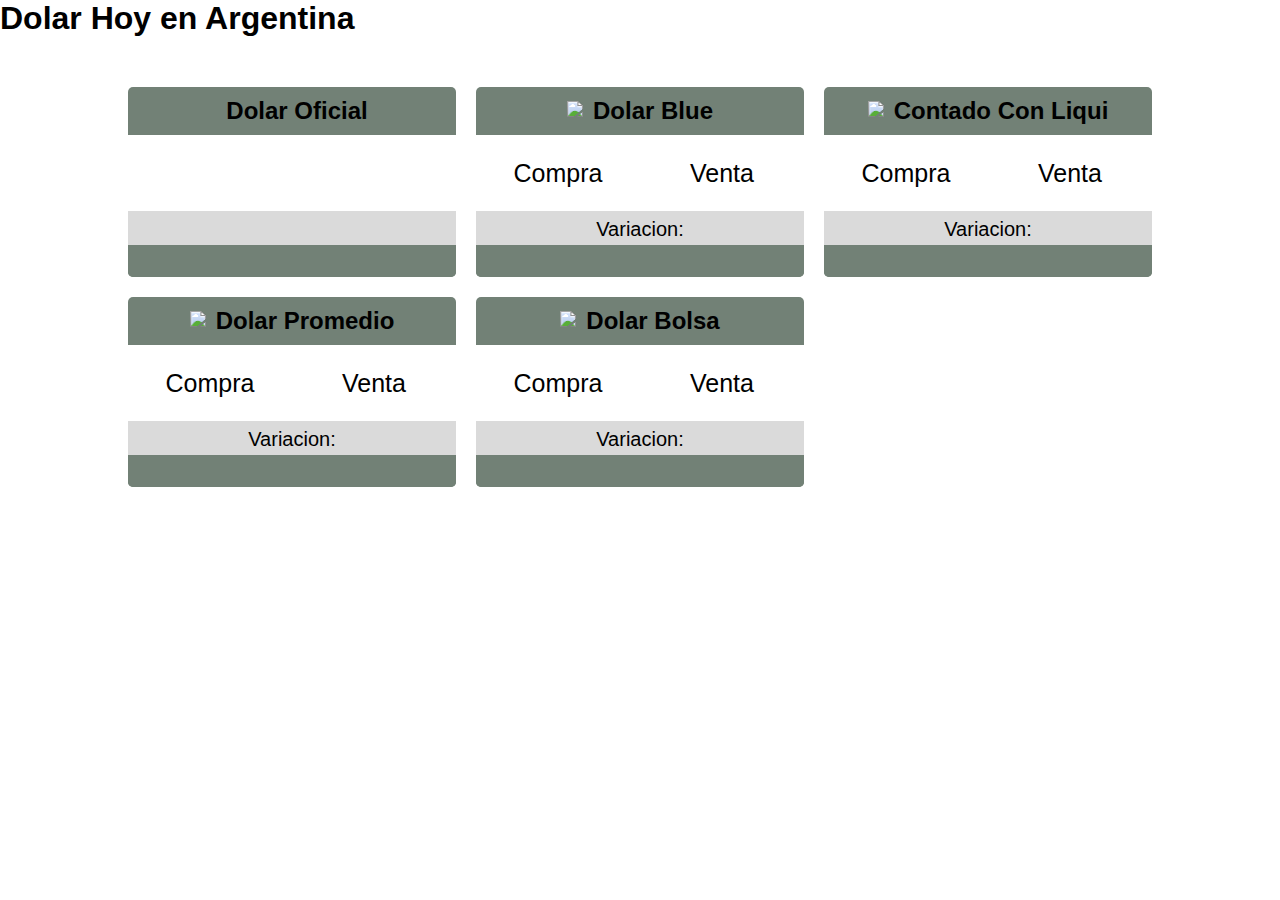
==== index.html @ 61aea2e7 "Creados las cartas contado a liqui, dolar promedio, dolar bolsa. en html. Agregadas funciones Dolar_" ====
<!DOCTYPE html>
<html lang="es">
  <head>
    <meta charset="UTF-8" />
    <meta http-equiv="X-UA-Compatible" content="IE=edge" />
    <meta name="viewport" content="width=device-width, initial-scale=1.0" />
    <link rel="stylesheet" href="estilos.css" />
    <title>Document</title>
  </head>
  <body>
    <div class="container">
      <h1>Dolar Hoy en Argentina</h1>
      <div id="dolar">
        <div id="dolarOficial" class="dolar">
          <div class="titulo">
            <span><img src="img/b1.png" alt="" /></span>
            <h2>Dolar Oficial</h2>
          </div>
          <div class="cotizacion">
            <div id="compra"><p></p></div>
            <div id="venta"><p></p></div>
          </div>
          <div class="variacion" id="varia"><p></p></div>
          <div class="fecha" id="fecha"><p></p></div>
        </div>
        <div id="dolarBlue" class="dolar">
          <div class="titulo">
            <span><img src="img/b2.png" /></span>
            <h2>Dolar Blue</h2>
          </div>
          <div class="cotizacion">
            <div id="compra">
              <p>Compra <br /><span id="Compra_Blue"></span></p>
            </div>
            <div id="venta">
              <p>Venta <br /><span id="Venta_Blue"></span></p>
            </div>
          </div>
          <div class="variacion">
            <p>Variacion: <span id="Variacion_Blue"></span></p>
          </div>
          <div class="fecha"><span id="Fecha_B"></span></div>
        </div>
        <div id="dolarConLiquid" class="dolar">
          <div class="titulo">
            <span><img src="img/b3.png" /></span>
            <h2>Contado Con Liqui</h2>
          </div>
          <div class="cotizacion">
            <div id="compra">
              <p>Compra <br /><span id="Compra_Liqui"></span></p>
            </div>
            <div id="venta">
              <p>Venta <br /><span id="Venta_Liqui"></span></p>
            </div>
          </div>
          <div class="variacion">
            <p>Variacion: <span id="Variacion_Liqui"></span></p>
          </div>
          <div class="fecha"><span id="Fecha_L"></span></div>
        </div>
        <div id="dolarPromedio" class="dolar">
          <div class="titulo">
            <span><img src="img/dolar_promedio.png" /></span>
            <h2>Dolar Promedio</h2>
          </div>
          <div class="cotizacion">
            <div id="compra">
              <p>Compra <br /><span id="Compra_Promedio"></span></p>
            </div>
            <div id="venta">
              <p>Venta <br /><span id="Venta_Promedio"></span></p>
            </div>
          </div>
          <div class="variacion">
            <p>Variacion: <span id="Variacion_Promedio"></span></p>
          </div>
          <div class="fecha"><span id="Fecha_P"></span></div>
        </div>
        <div id="dolarBolsa" class="dolar"><div class="titulo">
            <span><img src="img/b5.png" /></span>
            <h2>Dolar Bolsa</h2>
          </div>
          <div class="cotizacion">
            <div id="compra">
              <p>Compra <br /><span id="Compra_Bolsa"></span></p>
            </div>
            <div id="venta">
              <p>Venta <br /><span id="Venta_Bolsa"></span></p>
            </div>
          </div>
          <div class="variacion">
            <p>Variacion: <span id="Variacion_Bolsa"></span></p>
          </div>
          <div class="fecha"><span id="Fecha_Bolsa"></span></div>
        </div></div>
        <div id="dolarTurista" class="dolar"></div>
      </div>
    </div>

    <script src="dolarAPI.js"></script>
  </body>
</html>
---- estilos.css ----
* {
  margin: 0;
  font-family: Arial, Helvetica, sans-serif;
}

.header {
  display: flex;
  align-items: center;
  justify-content: center;
  background-color: #728176;
  padding: 3rem;
}

#dolar {
  display: grid;
  grid-template-columns: repeat(3, 1fr);
  grid-template-rows: repeat(2, 1fr);
  gap: 20px;
  width: 80%;
  height: 400px;
  margin-top: 50px;
  margin-left: auto;
  margin-right: auto;
}

h2 {
  background-color: #728176;
  padding: 10px 0;
  margin-left: 10px;
}

.titulo {
  display: flex;
  justify-content: center;
  align-items: center;
}

.dolar {
  text-align: center;
  border-radius: 5px;
  background-color: #728176;
  overflow: hidden;
}

.cotizacion {
  text-align: center;
  align-content: center;
  display: grid;
  grid-template-columns: repeat(2, 1fr);
  width: 100%;
  height: 40%;
  font-size: 25px;
  background-color: #ffffff;
}

.variacion {
  text-align: center;
  width: 100%;
  height: 18%;
  background-color: #dadada;
}

.variacion p {
  padding-top: 7px;
  font-size: 20px;
}

.fecha {
  text-align: center;
  width: 100%;
  height: 18%;
  background-color: #728176;
}

.fecha p {
  padding-top: 7px;
  font-size: 18px;
}

#dolarOficial {
  grid-column: 1/2;
  grid-row: 1/2;
}

#dolarBlue {
  grid-column: 2/3;
  grid-row: 1/2;
}

#dolarConLiquid {
  grid-column: 3/4;
  grid-row: 1/2;
}

#dolarPromedio {
  grid-column: 1/2;
  grid-row: 2/3;
}

#dolarBolsa {
  grid-column: 2/3;
  grid-row: 2/3;
}

#dolarTurista {
  grid-column: 3/4;
  grid-row: 2/3;
}

#compra {
  grid-template-columns: 1/2;
  background-color: #ffffff;
}

#venta {
  grid-template-columns: 2/3;
  background-color: #ffffff;
}
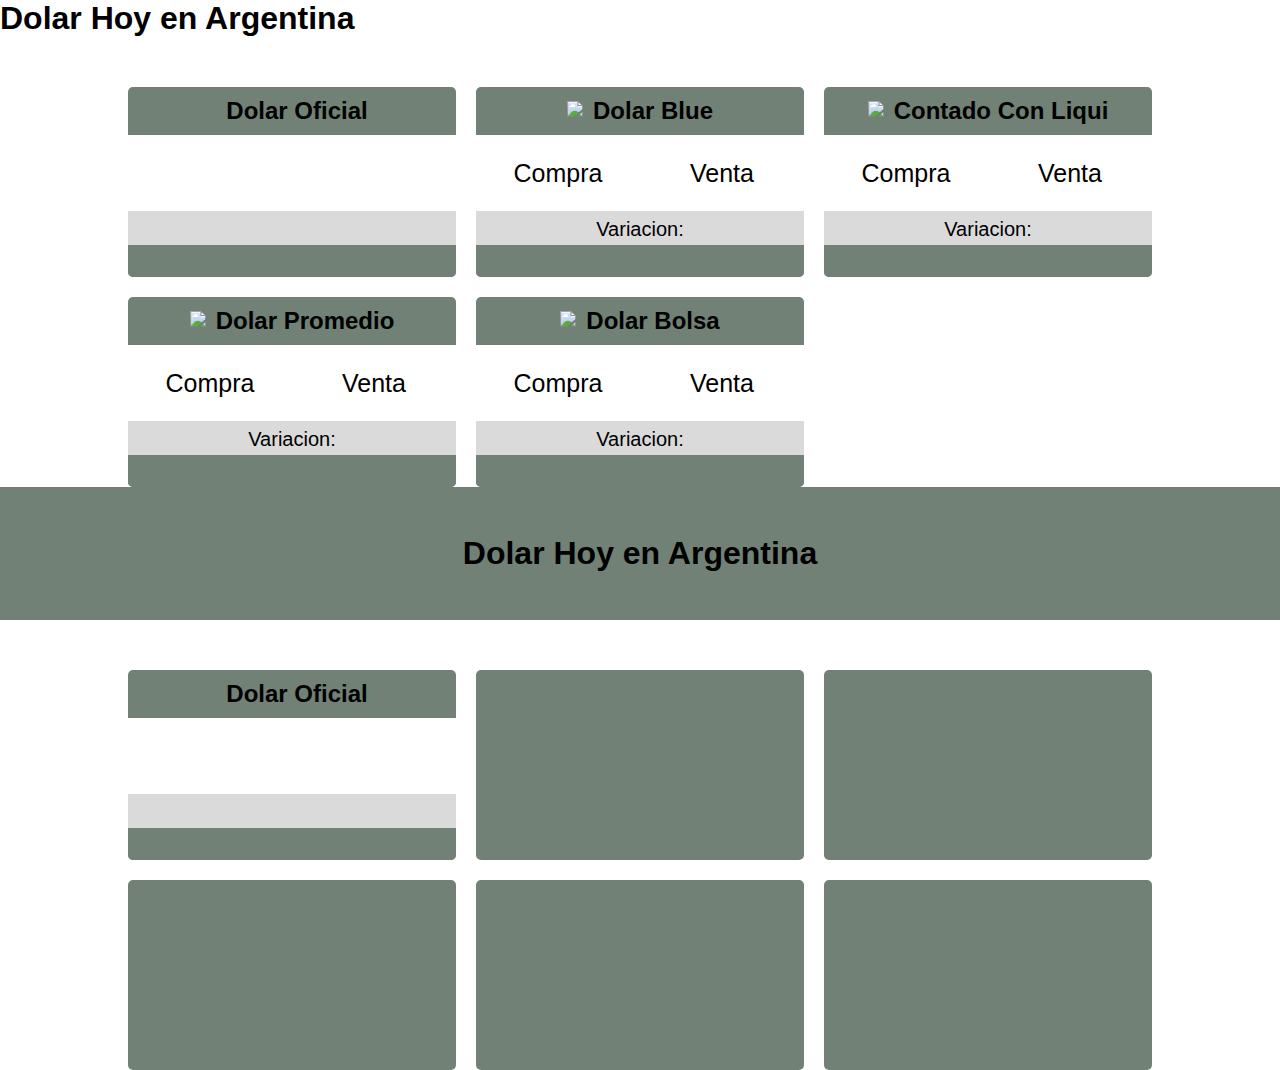
==== commit f1bb8218: "Merge del branch" ====
--- a/index.html
+++ b/index.html
@@ -98,6 +98,49 @@
       </div>
     </div>
 
-    <script src="dolarAPI.js"></script>
-  </body>
-</html>
+<head>
+  <meta charset="UTF-8" />
+  <meta http-equiv="X-UA-Compatible" content="IE=edge" />
+  <meta name="viewport" content="width=device-width, initial-scale=1.0" />
+  <link rel="stylesheet" href="estilos.css" />
+  <title>Document</title>
+</head>
+
+<body>
+  <header class="header">
+    <h1>Dolar Hoy en Argentina</h1>
+  </header>
+  <div class="container">
+    <div id="dolar">
+      <div id="dolarOficial" class="dolar">
+        <div class="titulo">
+          <span><img src="img/b1.png" alt="" /></span>
+          <h2>Dolar Oficial</h2>
+        </div>
+        <div class="cotizacion">
+          <div id="compra">
+            <p></p>
+          </div>
+          <div id="venta">
+            <p></p>
+          </div>
+        </div>
+        <div class="variacion" id="varia">
+          <p></p>
+        </div>
+        <div class="fecha" id="fecha">
+          <p></p>
+        </div>
+      </div>
+      <div id="dolarBlue" class="dolar"></div>
+      <div id="dolarConLiquid" class="dolar"></div>
+      <div id="dolarPromedio" class="dolar"></div>
+      <div id="dolarBolsa" class="dolar"></div>
+      <div id="dolarTurista" class="dolar"></div>
+    </div>
+  </div>
+
+  <script src="dolarAPI.js"></script>
+</body>
+
+</html>--- a/estilos.css
+++ b/estilos.css
@@ -115,4 +115,4 @@
 #venta {
   grid-template-columns: 2/3;
   background-color: #ffffff;
-}+}
--- a/estilos.css
+++ b/estilos.css
@@ -115,4 +115,4 @@
 #venta {
   grid-template-columns: 2/3;
   background-color: #ffffff;
-}+}
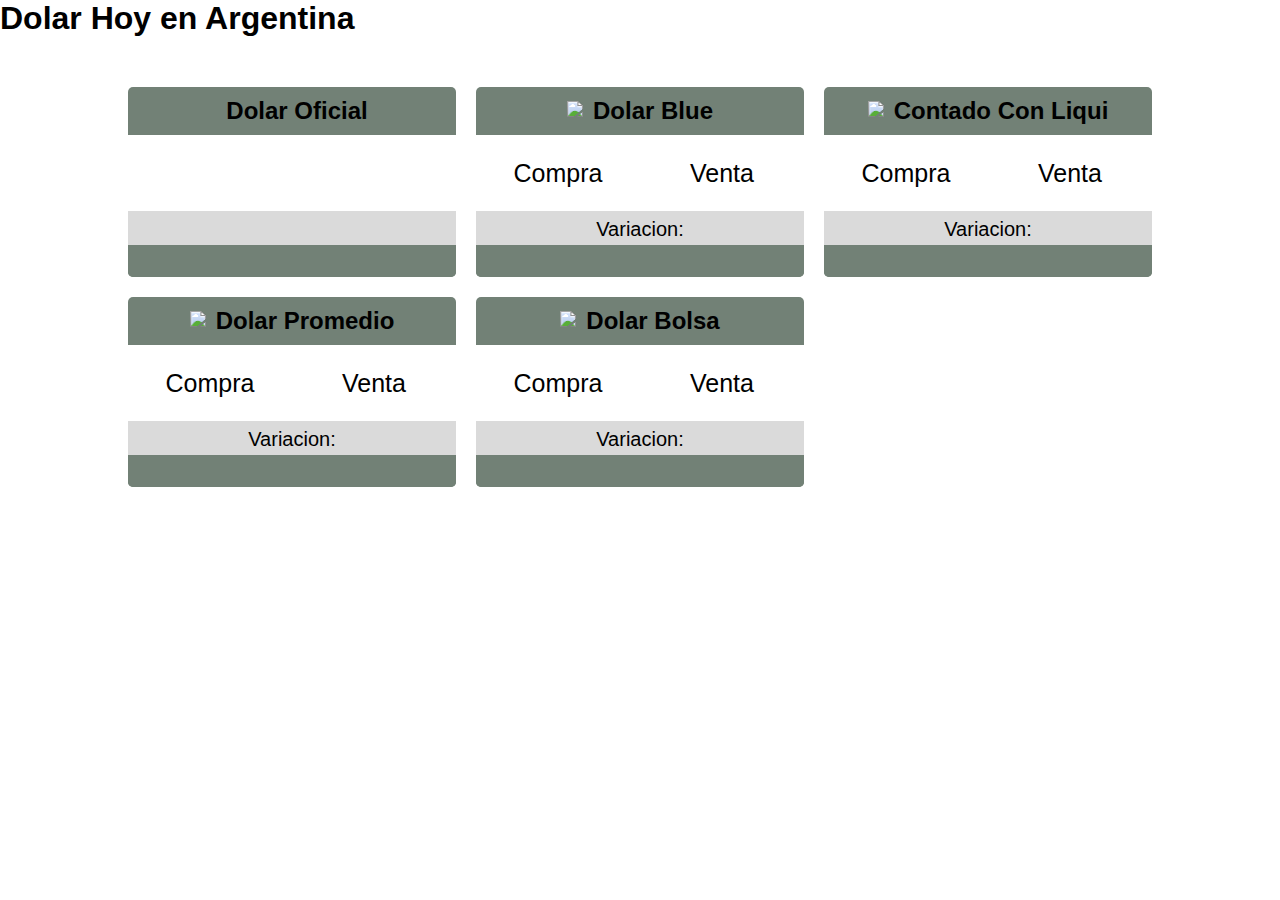
==== commit 7857bd37: "Linkeado el DolarAPI.js con index.html" ====
--- a/index.html
+++ b/index.html
@@ -7,7 +7,8 @@
     <link rel="stylesheet" href="estilos.css" />
     <title>Document</title>
   </head>
-  <body>
+
+   <body>
     <div class="container">
       <h1>Dolar Hoy en Argentina</h1>
       <div id="dolar">
@@ -97,50 +98,7 @@
         <div id="dolarTurista" class="dolar"></div>
       </div>
     </div>
-
-<head>
-  <meta charset="UTF-8" />
-  <meta http-equiv="X-UA-Compatible" content="IE=edge" />
-  <meta name="viewport" content="width=device-width, initial-scale=1.0" />
-  <link rel="stylesheet" href="estilos.css" />
-  <title>Document</title>
-</head>
-
-<body>
-  <header class="header">
-    <h1>Dolar Hoy en Argentina</h1>
-  </header>
-  <div class="container">
-    <div id="dolar">
-      <div id="dolarOficial" class="dolar">
-        <div class="titulo">
-          <span><img src="img/b1.png" alt="" /></span>
-          <h2>Dolar Oficial</h2>
-        </div>
-        <div class="cotizacion">
-          <div id="compra">
-            <p></p>
-          </div>
-          <div id="venta">
-            <p></p>
-          </div>
-        </div>
-        <div class="variacion" id="varia">
-          <p></p>
-        </div>
-        <div class="fecha" id="fecha">
-          <p></p>
-        </div>
-      </div>
-      <div id="dolarBlue" class="dolar"></div>
-      <div id="dolarConLiquid" class="dolar"></div>
-      <div id="dolarPromedio" class="dolar"></div>
-      <div id="dolarBolsa" class="dolar"></div>
-      <div id="dolarTurista" class="dolar"></div>
-    </div>
-  </div>
-
-  <script src="dolarAPI.js"></script>
-</body>
-
-</html>+   <script src="./dolarAPI.js"></script>
+      
+  </body>
+</html>
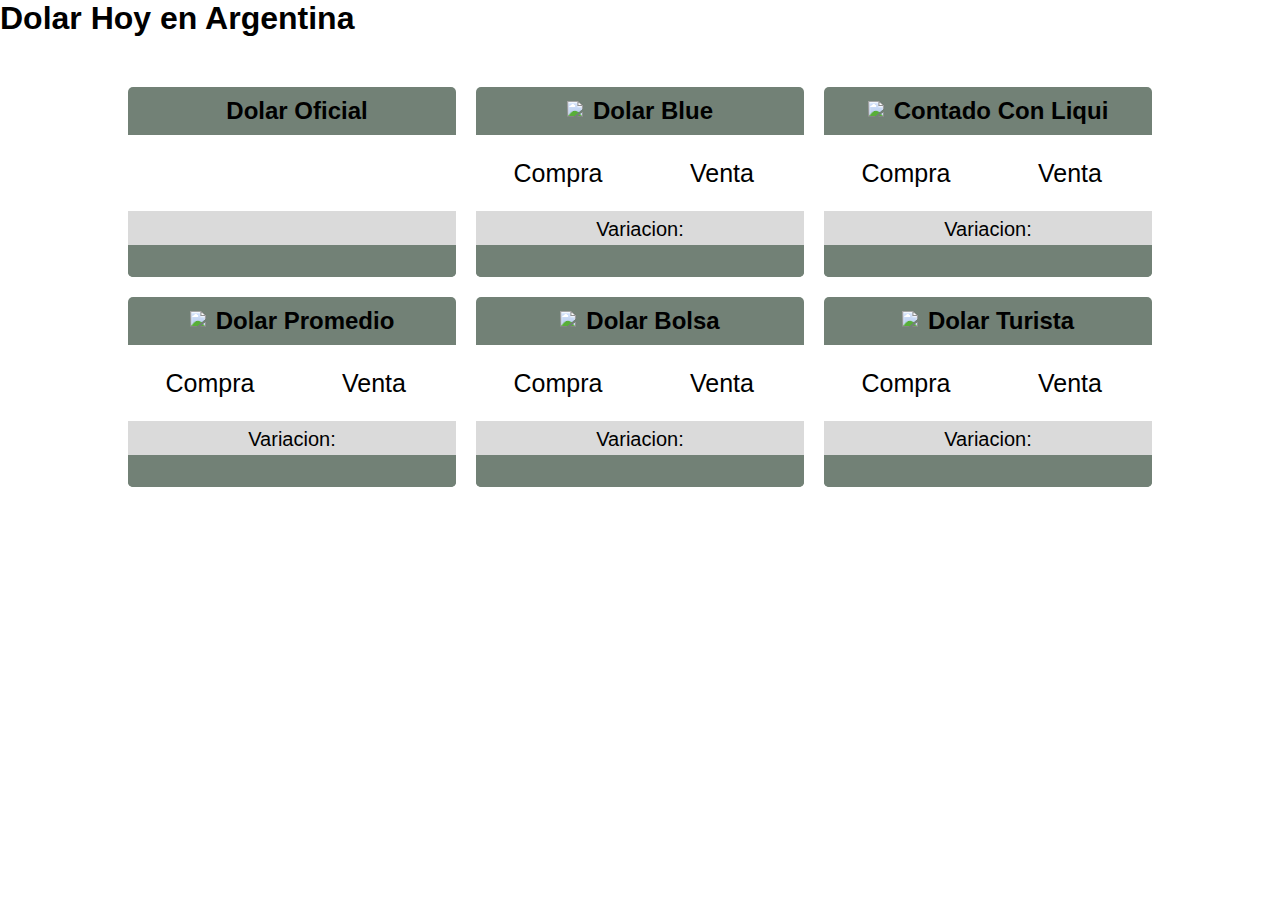
==== commit ba015f8d: "Agregado Dolar_Turista y creada la funcion para la coneccion con la api a ese dolar" ====
--- a/index.html
+++ b/index.html
@@ -94,8 +94,23 @@
             <p>Variacion: <span id="Variacion_Bolsa"></span></p>
           </div>
           <div class="fecha"><span id="Fecha_Bolsa"></span></div>
-        </div></div>
-        <div id="dolarTurista" class="dolar"></div>
+        </div><div id="dolarTurista" class="dolar"><div class="titulo">
+            <span><img src="img/riesgo_pais_s.png" /></span>
+            <h2>Dolar Turista</h2>
+          </div>
+          <div class="cotizacion">
+            <div id="compra">
+              <p>Compra <br /><span id="Compra_Turista"></span></p>
+            </div>
+            <div id="venta">
+              <p>Venta <br /><span id="Venta_Turista"></span></p>
+            </div>
+          </div>
+          <div class="variacion">
+            <p>Variacion: <span id="Variacion_Turista"></span></p>
+          </div>
+          <div class="fecha"><span id="Fecha_Turista"></span></div></div></div>
+        
       </div>
     </div>
    <script src="./dolarAPI.js"></script>
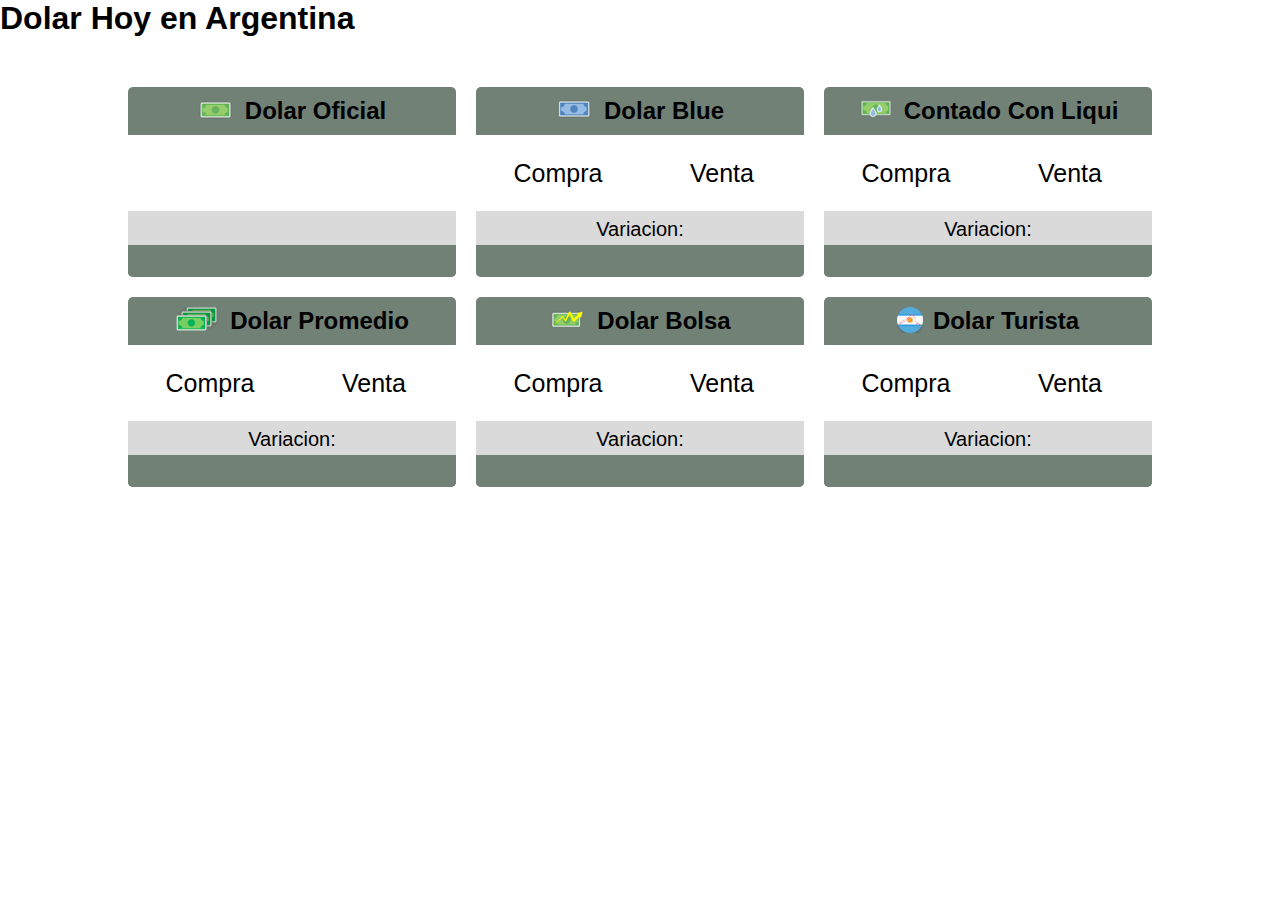
==== commit ba345d75: "Img" ====
--- a/index.html
+++ b/index.html
@@ -14,7 +14,7 @@
       <div id="dolar">
         <div id="dolarOficial" class="dolar">
           <div class="titulo">
-            <span><img src="img/b1.png" alt="" /></span>
+            <span><img src="Img/b1.png" alt="" /></span>
             <h2>Dolar Oficial</h2>
           </div>
           <div class="cotizacion">
@@ -26,7 +26,7 @@
         </div>
         <div id="dolarBlue" class="dolar">
           <div class="titulo">
-            <span><img src="img/b2.png" /></span>
+            <span><img src="Img/b2.png" /></span>
             <h2>Dolar Blue</h2>
           </div>
           <div class="cotizacion">
@@ -44,7 +44,7 @@
         </div>
         <div id="dolarConLiquid" class="dolar">
           <div class="titulo">
-            <span><img src="img/b3.png" /></span>
+            <span><img src="Img/b3.png" /></span>
             <h2>Contado Con Liqui</h2>
           </div>
           <div class="cotizacion">
@@ -62,7 +62,7 @@
         </div>
         <div id="dolarPromedio" class="dolar">
           <div class="titulo">
-            <span><img src="img/dolar_promedio.png" /></span>
+            <span><img src="Img/dolar_promedio.png" /></span>
             <h2>Dolar Promedio</h2>
           </div>
           <div class="cotizacion">
@@ -79,7 +79,7 @@
           <div class="fecha"><span id="Fecha_P"></span></div>
         </div>
         <div id="dolarBolsa" class="dolar"><div class="titulo">
-            <span><img src="img/b5.png" /></span>
+            <span><img src="Img/b5.png" /></span>
             <h2>Dolar Bolsa</h2>
           </div>
           <div class="cotizacion">
@@ -95,7 +95,7 @@
           </div>
           <div class="fecha"><span id="Fecha_Bolsa"></span></div>
         </div><div id="dolarTurista" class="dolar"><div class="titulo">
-            <span><img src="img/riesgo_pais_s.png" /></span>
+            <span><img src="Img/riesgo_pais_s.png" /></span>
             <h2>Dolar Turista</h2>
           </div>
           <div class="cotizacion">
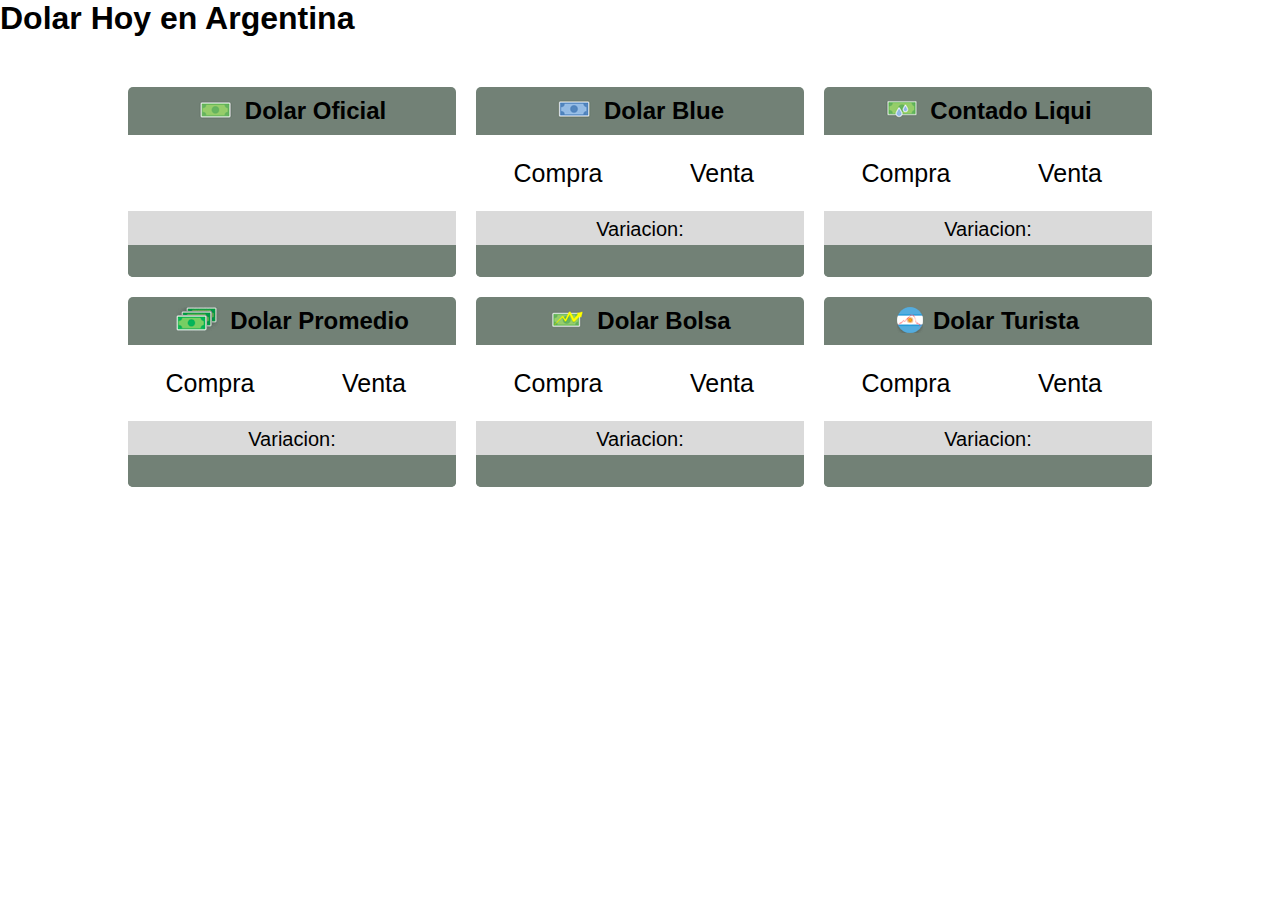
==== commit 878ad245: "corrigiendo estilos y haciendola responsive" ====
--- a/index.html
+++ b/index.html
@@ -18,8 +18,8 @@
             <h2>Dolar Oficial</h2>
           </div>
           <div class="cotizacion">
-            <div id="compra"><p></p></div>
-            <div id="venta"><p></p></div>
+            <div id="compra" class="com"><p></p></div>
+            <div id="venta"class="com"><p></p></div>
           </div>
           <div class="variacion" id="varia"><p></p></div>
           <div class="fecha" id="fecha"><p></p></div>
@@ -30,10 +30,10 @@
             <h2>Dolar Blue</h2>
           </div>
           <div class="cotizacion">
-            <div id="compra">
+            <div id="compra"class="com">
               <p>Compra <br /><span id="Compra_Blue"></span></p>
             </div>
-            <div id="venta">
+            <div id="venta"class="com">
               <p>Venta <br /><span id="Venta_Blue"></span></p>
             </div>
           </div>
@@ -45,13 +45,13 @@
         <div id="dolarConLiquid" class="dolar">
           <div class="titulo">
             <span><img src="Img/b3.png" /></span>
-            <h2>Contado Con Liqui</h2>
+            <h2>Contado Liqui</h2>
           </div>
           <div class="cotizacion">
-            <div id="compra">
+            <div id="compra"class="com">
               <p>Compra <br /><span id="Compra_Liqui"></span></p>
             </div>
-            <div id="venta">
+            <div id="venta"class="com">
               <p>Venta <br /><span id="Venta_Liqui"></span></p>
             </div>
           </div>
@@ -66,10 +66,10 @@
             <h2>Dolar Promedio</h2>
           </div>
           <div class="cotizacion">
-            <div id="compra">
+            <div id="compra"class="com">
               <p>Compra <br /><span id="Compra_Promedio"></span></p>
             </div>
-            <div id="venta">
+            <div id="venta"class="com">
               <p>Venta <br /><span id="Venta_Promedio"></span></p>
             </div>
           </div>
@@ -83,10 +83,10 @@
             <h2>Dolar Bolsa</h2>
           </div>
           <div class="cotizacion">
-            <div id="compra">
+            <div id="compra"class="com">
               <p>Compra <br /><span id="Compra_Bolsa"></span></p>
             </div>
-            <div id="venta">
+            <div id="venta"class="com">
               <p>Venta <br /><span id="Venta_Bolsa"></span></p>
             </div>
           </div>
@@ -99,10 +99,10 @@
             <h2>Dolar Turista</h2>
           </div>
           <div class="cotizacion">
-            <div id="compra">
+            <div id="compra"class="com">
               <p>Compra <br /><span id="Compra_Turista"></span></p>
             </div>
-            <div id="venta">
+            <div id="venta"class="com">
               <p>Venta <br /><span id="Venta_Turista"></span></p>
             </div>
           </div>
--- a/estilos.css
+++ b/estilos.css
@@ -116,3 +116,63 @@
   grid-template-columns: 2/3;
   background-color: #ffffff;
 }
+
+.fecha span {
+  line-height: 30px;
+  font-size: 18px;
+}
+
+@media (max-width: 950px) {
+  #dolar {
+    grid-template-columns: repeat(2, 1fr);
+    grid-template-rows: repeat(3, 1fr);
+    height: 600px;
+  }
+
+  #dolarOficial {
+    grid-column: 1/2;
+    grid-row: 1/2;
+  }
+
+  #dolarBlue {
+    grid-column: 2/3;
+    grid-row: 1/2;
+  }
+
+  #dolarConLiquid {
+    grid-column: 1/2;
+    grid-row: 2/3;
+  }
+
+  #dolarPromedio {
+    grid-column: 2/3;
+    grid-row: 2/3;
+  }
+
+  #dolarBolsa {
+    grid-column: 1/2;
+    grid-row: 3/4;
+  }
+
+  #dolarTurista {
+    grid-column: 2/3;
+    grid-row: 3/4;
+  }
+
+  h2 {
+    font-size: 15px;
+  }
+
+  .com {
+    font-size: 15px;
+  }
+  .variacion p {
+    font-size: 15px;
+  }
+  .fecha span {
+    font-size: 15px;
+  }
+  .fecha p {
+    font-size: 15px;
+  }
+}
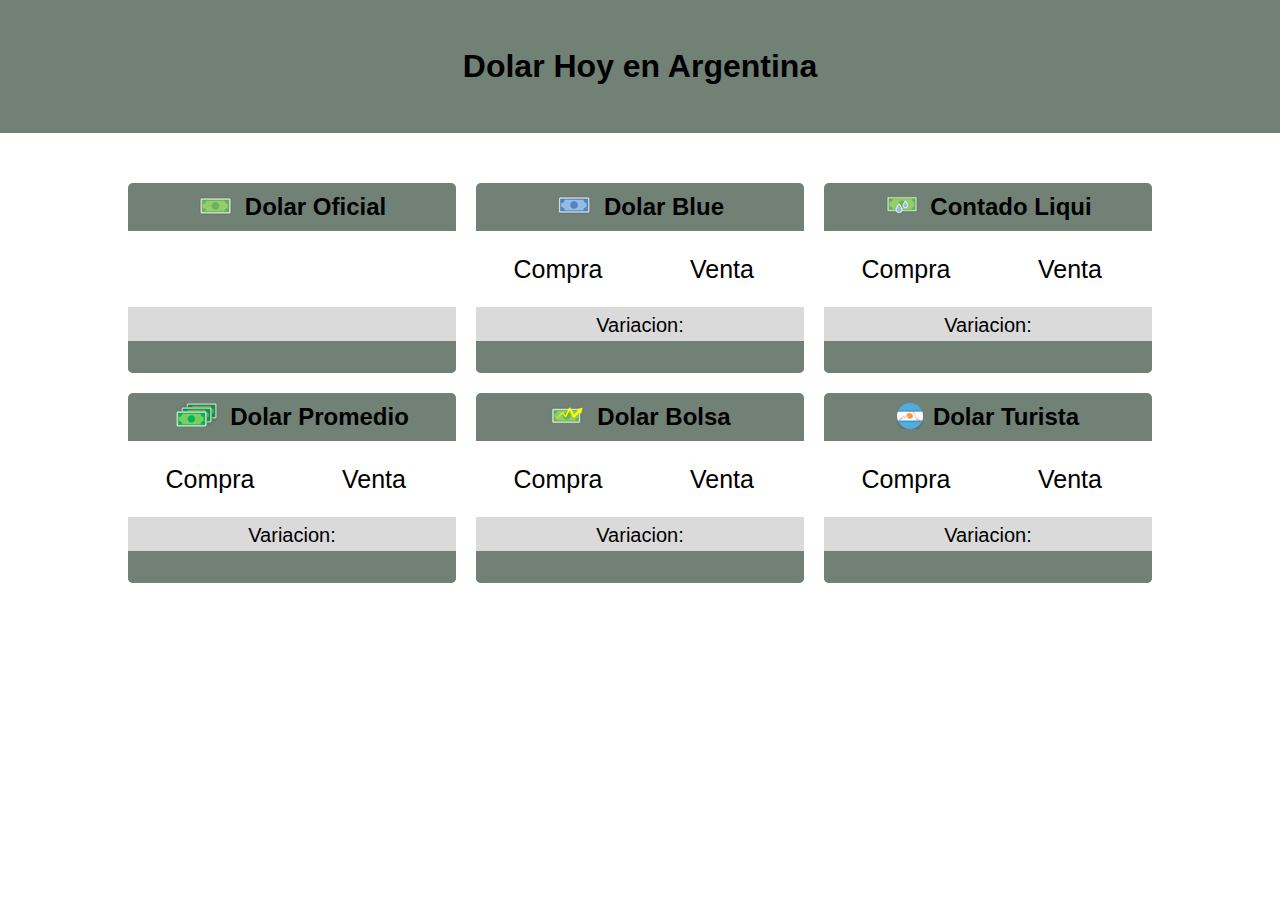
==== commit 9a7328c6: "Titulo, pense que ya se habia guardado xd" ====
--- a/index.html
+++ b/index.html
@@ -1,119 +1,136 @@
 <!DOCTYPE html>
 <html lang="es">
-  <head>
-    <meta charset="UTF-8" />
-    <meta http-equiv="X-UA-Compatible" content="IE=edge" />
-    <meta name="viewport" content="width=device-width, initial-scale=1.0" />
-    <link rel="stylesheet" href="estilos.css" />
-    <title>Document</title>
-  </head>
 
-   <body>
-    <div class="container">
-      <h1>Dolar Hoy en Argentina</h1>
-      <div id="dolar">
-        <div id="dolarOficial" class="dolar">
-          <div class="titulo">
-            <span><img src="Img/b1.png" alt="" /></span>
-            <h2>Dolar Oficial</h2>
+<head>
+  <meta charset="UTF-8" />
+  <meta http-equiv="X-UA-Compatible" content="IE=edge" />
+  <meta name="viewport" content="width=device-width, initial-scale=1.0" />
+  <link rel="stylesheet" href="estilos.css" />
+  <title>Document</title>
+</head>
+
+<body>
+  <header class="header">
+    <h1>Dolar Hoy en Argentina</h1>
+  </header>
+  <div class="container">
+    <div id="dolar">
+      <div id="dolarOficial" class="dolar">
+        <div class="titulo">
+          <span><img src="Img/b1.png" alt="" /></span>
+          <h2>Dolar Oficial</h2>
+        </div>
+        <div class="cotizacion">
+          <div id="compra" class="com">
+            <p></p>
           </div>
-          <div class="cotizacion">
-            <div id="compra" class="com"><p></p></div>
-            <div id="venta"class="com"><p></p></div>
+          <div id="venta" class="com">
+            <p></p>
           </div>
-          <div class="variacion" id="varia"><p></p></div>
-          <div class="fecha" id="fecha"><p></p></div>
         </div>
-        <div id="dolarBlue" class="dolar">
-          <div class="titulo">
-            <span><img src="Img/b2.png" /></span>
-            <h2>Dolar Blue</h2>
+        <div class="variacion" id="varia">
+          <p></p>
+        </div>
+        <div class="fecha" id="fecha">
+          <p></p>
+        </div>
+      </div>
+      <div id="dolarBlue" class="dolar">
+        <div class="titulo">
+          <span><img src="Img/b2.png" /></span>
+          <h2>Dolar Blue</h2>
+        </div>
+        <div class="cotizacion">
+          <div id="compra" class="com">
+            <p>Compra <br /><span id="Compra_Blue"></span></p>
           </div>
-          <div class="cotizacion">
-            <div id="compra"class="com">
-              <p>Compra <br /><span id="Compra_Blue"></span></p>
-            </div>
-            <div id="venta"class="com">
-              <p>Venta <br /><span id="Venta_Blue"></span></p>
-            </div>
+          <div id="venta" class="com">
+            <p>Venta <br /><span id="Venta_Blue"></span></p>
           </div>
-          <div class="variacion">
-            <p>Variacion: <span id="Variacion_Blue"></span></p>
+        </div>
+        <div class="variacion">
+          <p>Variacion: <span id="Variacion_Blue"></span></p>
+        </div>
+        <div class="fecha"><span id="Fecha_B"></span></div>
+      </div>
+      <div id="dolarConLiquid" class="dolar">
+        <div class="titulo">
+          <span><img src="Img/b3.png" /></span>
+          <h2>Contado Liqui</h2>
+        </div>
+        <div class="cotizacion">
+          <div id="compra" class="com">
+            <p>Compra <br /><span id="Compra_Liqui"></span></p>
           </div>
-          <div class="fecha"><span id="Fecha_B"></span></div>
+          <div id="venta" class="com">
+            <p>Venta <br /><span id="Venta_Liqui"></span></p>
+          </div>
         </div>
-        <div id="dolarConLiquid" class="dolar">
-          <div class="titulo">
-            <span><img src="Img/b3.png" /></span>
-            <h2>Contado Liqui</h2>
+        <div class="variacion">
+          <p>Variacion: <span id="Variacion_Liqui"></span></p>
+        </div>
+        <div class="fecha"><span id="Fecha_L"></span></div>
+      </div>
+      <div id="dolarPromedio" class="dolar">
+        <div class="titulo">
+          <span><img src="Img/dolar_promedio.png" /></span>
+          <h2>Dolar Promedio</h2>
+        </div>
+        <div class="cotizacion">
+          <div id="compra" class="com">
+            <p>Compra <br /><span id="Compra_Promedio"></span></p>
           </div>
-          <div class="cotizacion">
-            <div id="compra"class="com">
-              <p>Compra <br /><span id="Compra_Liqui"></span></p>
-            </div>
-            <div id="venta"class="com">
-              <p>Venta <br /><span id="Venta_Liqui"></span></p>
-            </div>
+          <div id="venta" class="com">
+            <p>Venta <br /><span id="Venta_Promedio"></span></p>
           </div>
-          <div class="variacion">
-            <p>Variacion: <span id="Variacion_Liqui"></span></p>
+        </div>
+        <div class="variacion">
+          <p>Variacion: <span id="Variacion_Promedio"></span></p>
+        </div>
+        <div class="fecha"><span id="Fecha_P"></span></div>
+      </div>
+      <div id="dolarBolsa" class="dolar">
+        <div class="titulo">
+          <span><img src="Img/b5.png" /></span>
+          <h2>Dolar Bolsa</h2>
+        </div>
+        <div class="cotizacion">
+          <div id="compra" class="com">
+            <p>Compra <br /><span id="Compra_Bolsa"></span></p>
           </div>
-          <div class="fecha"><span id="Fecha_L"></span></div>
+          <div id="venta" class="com">
+            <p>Venta <br /><span id="Venta_Bolsa"></span></p>
+          </div>
         </div>
-        <div id="dolarPromedio" class="dolar">
-          <div class="titulo">
-            <span><img src="Img/dolar_promedio.png" /></span>
-            <h2>Dolar Promedio</h2>
+        <div class="variacion">
+          <p>Variacion: <span id="Variacion_Bolsa"></span></p>
+        </div>
+        <div class="fecha"><span id="Fecha_Bolsa"></span></div>
+      </div>
+      <div id="dolarTurista" class="dolar">
+        <div class="titulo">
+          <span><img src="Img/riesgo_pais_s.png" /></span>
+          <h2>Dolar Turista</h2>
+        </div>
+        <div class="cotizacion">
+          <div id="compra" class="com">
+            <p>Compra <br /><span id="Compra_Turista"></span></p>
           </div>
-          <div class="cotizacion">
-            <div id="compra"class="com">
-              <p>Compra <br /><span id="Compra_Promedio"></span></p>
-            </div>
-            <div id="venta"class="com">
-              <p>Venta <br /><span id="Venta_Promedio"></span></p>
-            </div>
+          <div id="venta" class="com">
+            <p>Venta <br /><span id="Venta_Turista"></span></p>
           </div>
-          <div class="variacion">
-            <p>Variacion: <span id="Variacion_Promedio"></span></p>
-          </div>
-          <div class="fecha"><span id="Fecha_P"></span></div>
         </div>
-        <div id="dolarBolsa" class="dolar"><div class="titulo">
-            <span><img src="Img/b5.png" /></span>
-            <h2>Dolar Bolsa</h2>
-          </div>
-          <div class="cotizacion">
-            <div id="compra"class="com">
-              <p>Compra <br /><span id="Compra_Bolsa"></span></p>
-            </div>
-            <div id="venta"class="com">
-              <p>Venta <br /><span id="Venta_Bolsa"></span></p>
-            </div>
-          </div>
-          <div class="variacion">
-            <p>Variacion: <span id="Variacion_Bolsa"></span></p>
-          </div>
-          <div class="fecha"><span id="Fecha_Bolsa"></span></div>
-        </div><div id="dolarTurista" class="dolar"><div class="titulo">
-            <span><img src="Img/riesgo_pais_s.png" /></span>
-            <h2>Dolar Turista</h2>
-          </div>
-          <div class="cotizacion">
-            <div id="compra"class="com">
-              <p>Compra <br /><span id="Compra_Turista"></span></p>
-            </div>
-            <div id="venta"class="com">
-              <p>Venta <br /><span id="Venta_Turista"></span></p>
-            </div>
-          </div>
-          <div class="variacion">
-            <p>Variacion: <span id="Variacion_Turista"></span></p>
-          </div>
-          <div class="fecha"><span id="Fecha_Turista"></span></div></div></div>
-        
+        <div class="variacion">
+          <p>Variacion: <span id="Variacion_Turista"></span></p>
+        </div>
+        <div class="fecha"><span id="Fecha_Turista"></span></div>
       </div>
     </div>
-   <script src="./dolarAPI.js"></script>
-      
-  </body>
-</html>
+
+  </div>
+  </div>
+  <script src="./dolarAPI.js"></script>
+
+</body>
+
+</html>